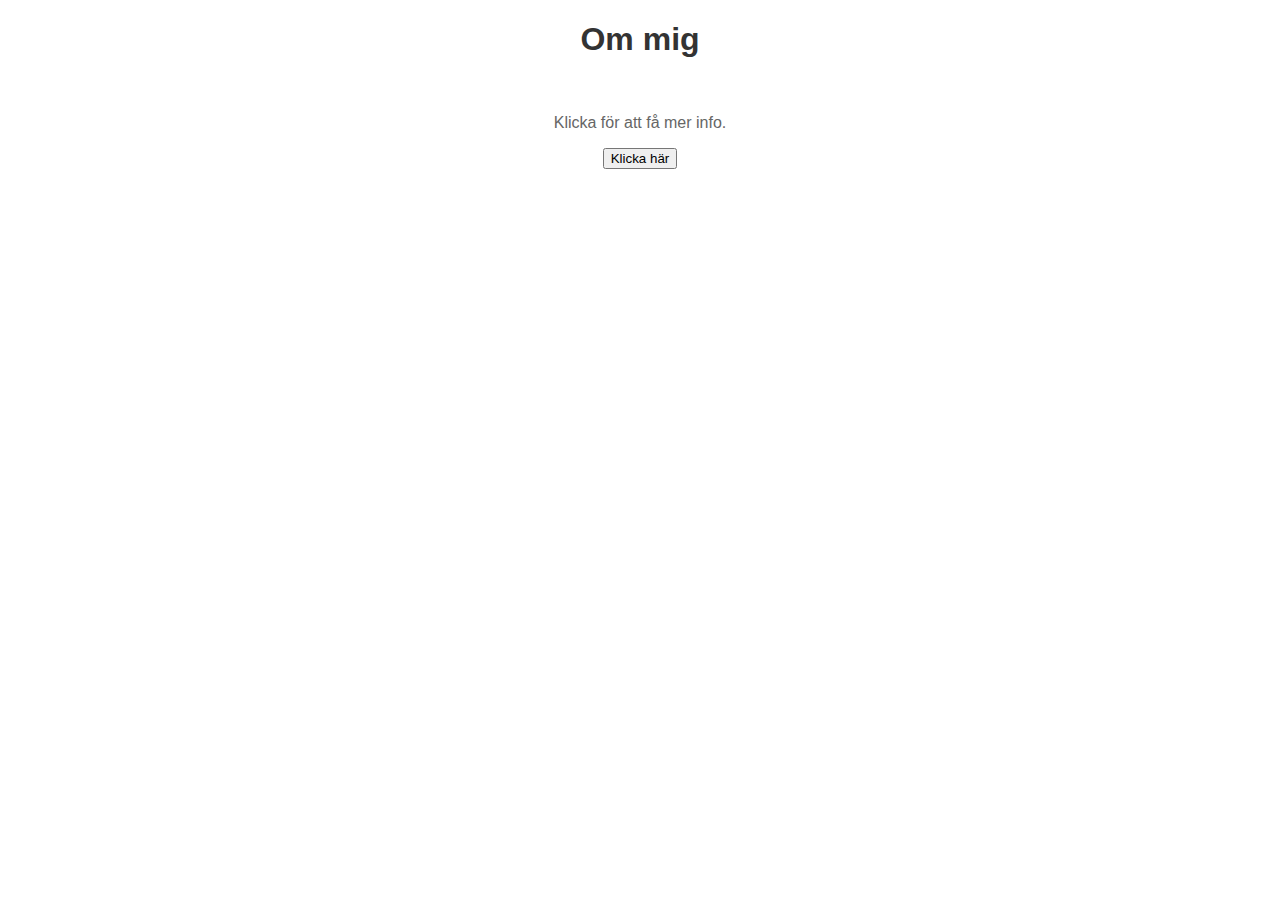
==== index.html @ 74aad64c "changed name and fixed the redirect to the other page" ====
<!DOCTYPE html>
<html lang="sv">
<head>
    <meta charset="UTF-8">
    <title> Min första webbplats</title>
    <link rel="stylesheet" href="style.css">
</head>
<body>
    <h1>Om mig</h1>
    <img src="" alt="">
    <p><a href="om-mig.html"></a>Klicka för att få mer info.</p>
    <script>
        function showAlert() {
            alert("Hej! detta är en JavaScript-alert.");
        }
    </script>
    <button onclick="showAlert()">Klicka här</button>
</body>
</html>
---- style.css ----
body {
    font-family: Arial, sans-serif;
    background-color: £f0f0f0;
    text-align: center;
}

h1{
    color: #333;
}
p{
    color:#666;
}
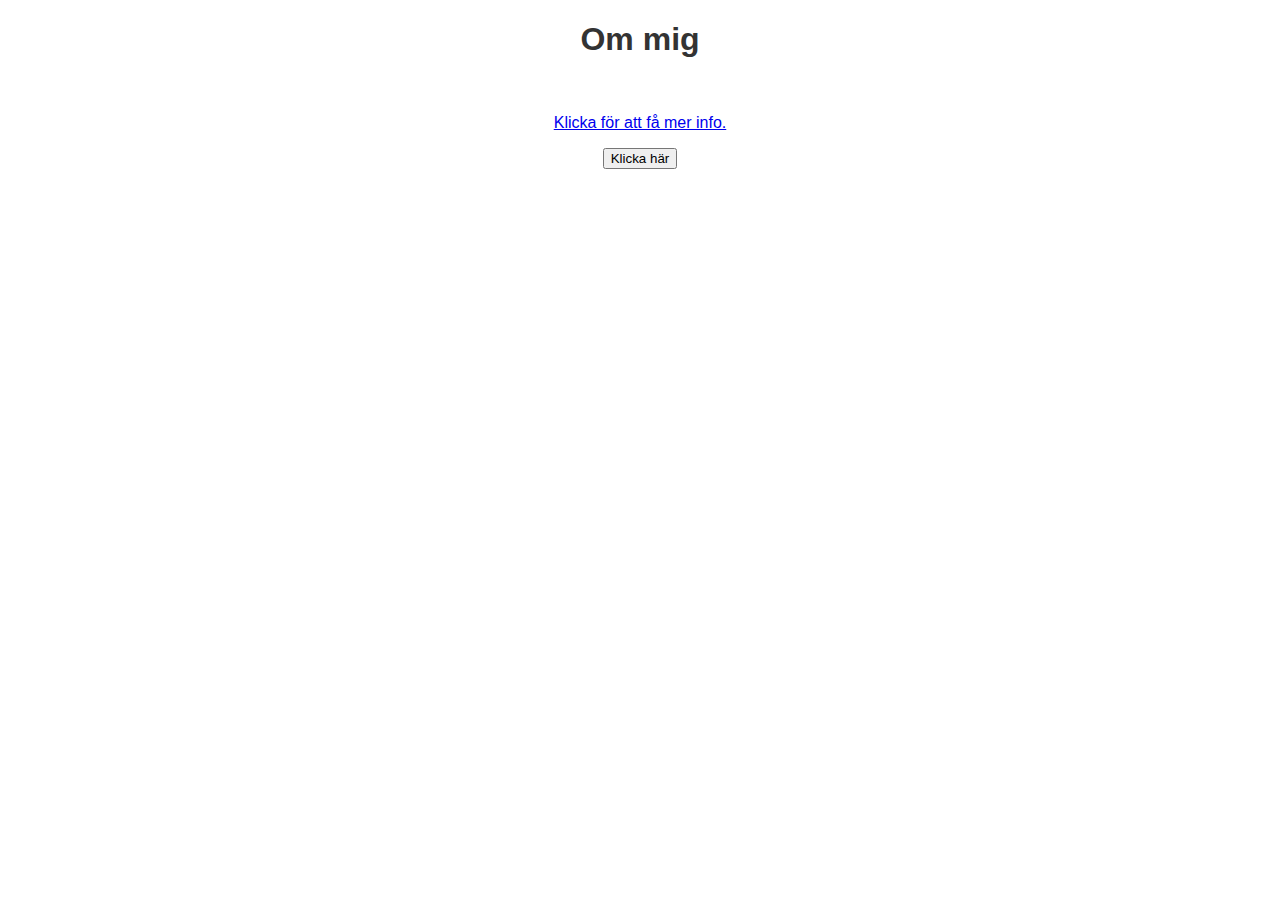
==== commit 92f618f2: "added a redirect back to main" ====
--- a/index.html
+++ b/index.html
@@ -8,7 +8,7 @@
 <body>
     <h1>Om mig</h1>
     <img src="" alt="">
-    <p><a href="om-mig.html"></a>Klicka för att få mer info.</p>
+    <p><a href="om-mig.html">Klicka för att få mer info.</a></p>
     <script>
         function showAlert() {
             alert("Hej! detta är en JavaScript-alert.");
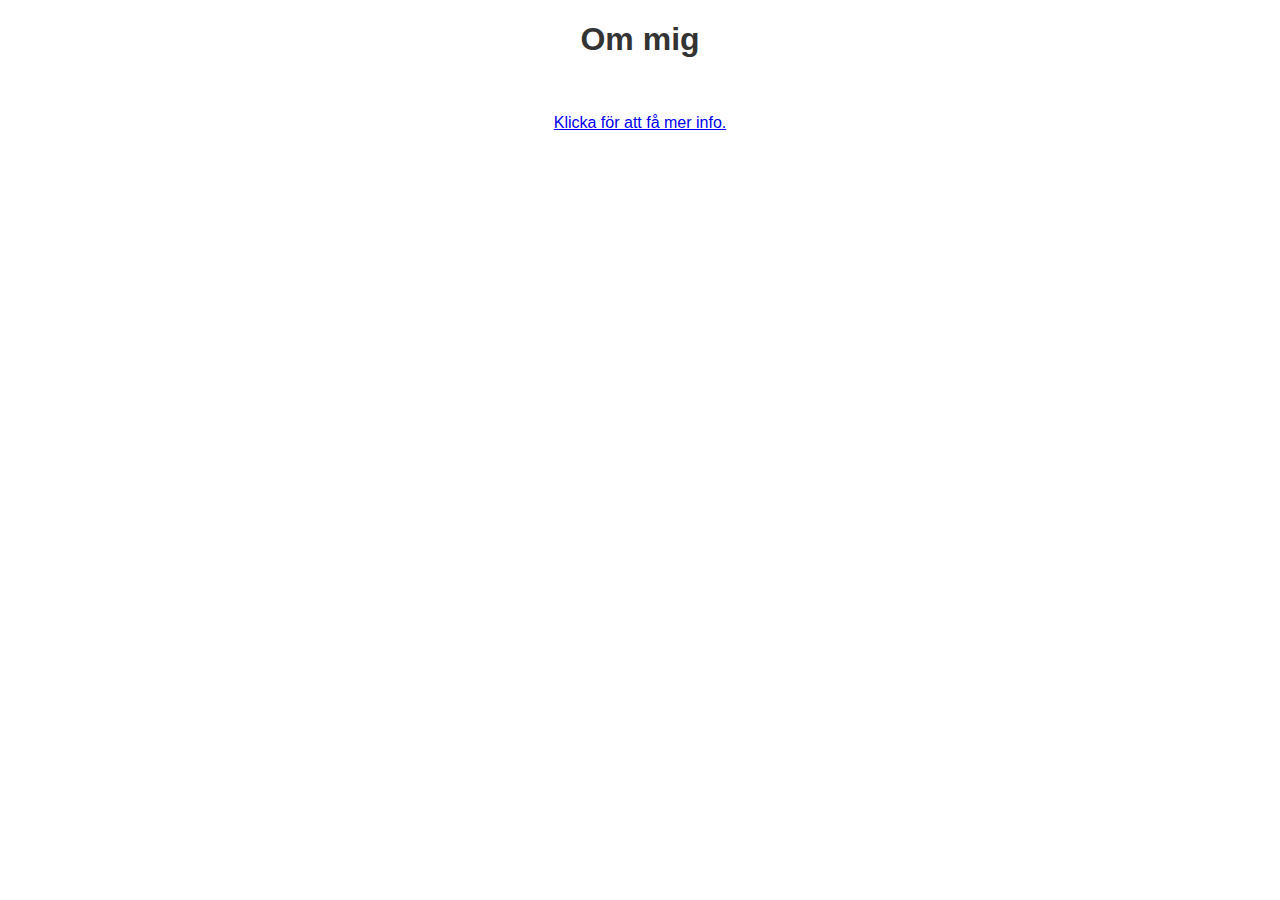
==== commit b83d6a46: "commpletrat" ====
--- a/index.html
+++ b/index.html
@@ -14,6 +14,5 @@
             alert("Hej! detta är en JavaScript-alert.");
         }
     </script>
-    <button onclick="showAlert()">Klicka här</button>
 </body>
 </html>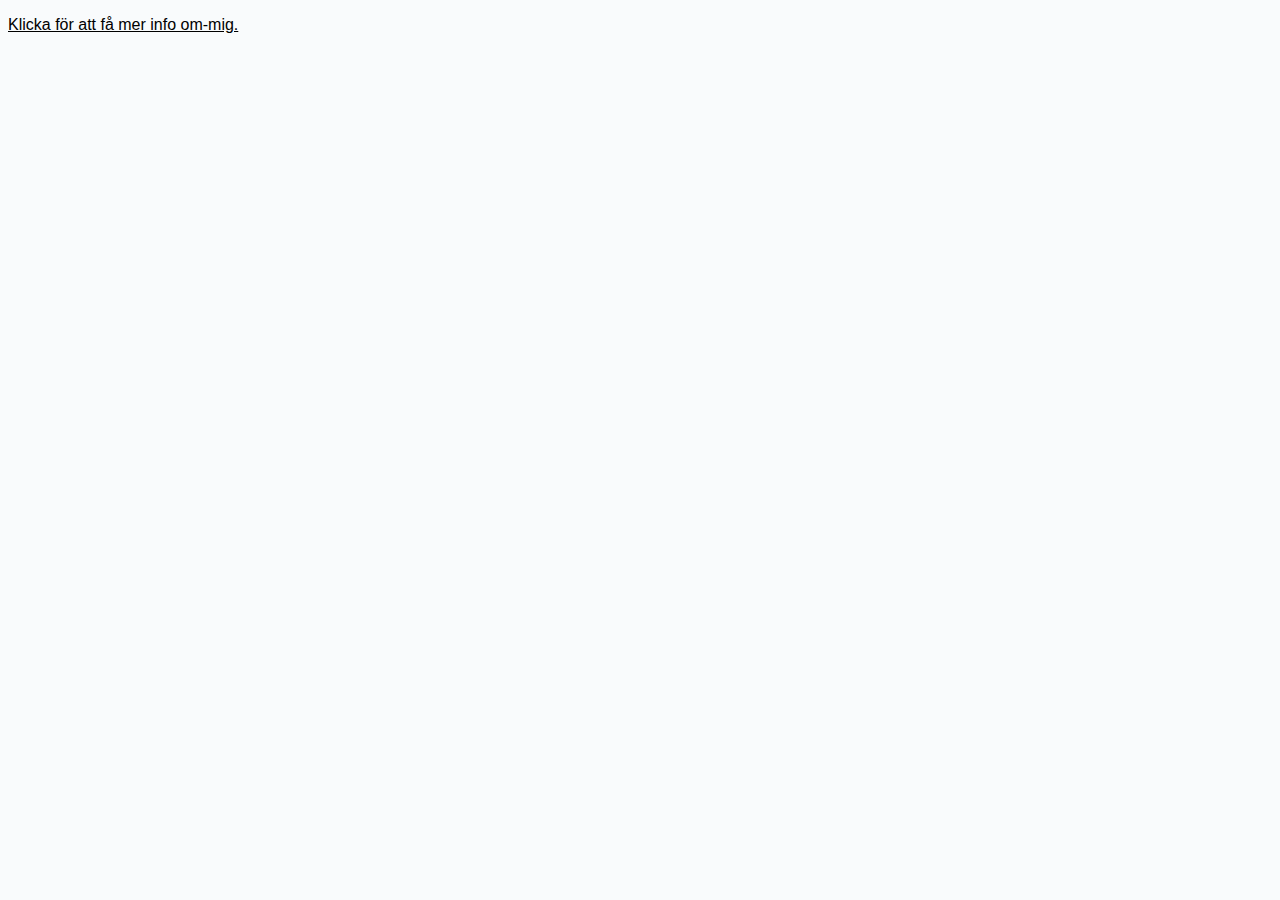
==== commit 908a757e: "yes" ====
--- a/index.html
+++ b/index.html
@@ -6,9 +6,7 @@
     <link rel="stylesheet" href="style.css">
 </head>
 <body>
-    <h1>Om mig</h1>
-    <img src="" alt="">
-    <p><a href="om-mig.html">Klicka för att få mer info.</a></p>
+    <p><a href="om-mig.html">Klicka för att få mer info om-mig.</a></p>
     <script>
         function showAlert() {
             alert("Hej! detta är en JavaScript-alert.");
--- a/style.css
+++ b/style.css
@@ -1,12 +1,29 @@
+
 body {
+    background-color: #f9fbfc;
+    color: #000000; 
     font-family: Arial, sans-serif;
-    background-color: £f0f0f0;
-    text-align: center;
 }
 
-h1{
-    color: #333;
+h1 {
+    color: #000408;
 }
-p{
-    color:#666;
-}+
+h2 {
+    color: #000000;
+}
+
+p, li, a {
+    color: #000000;
+    max-width: 700px;
+
+a:hover {
+    color: #0000f1;
+}
+
+
+}
+
+
+
+
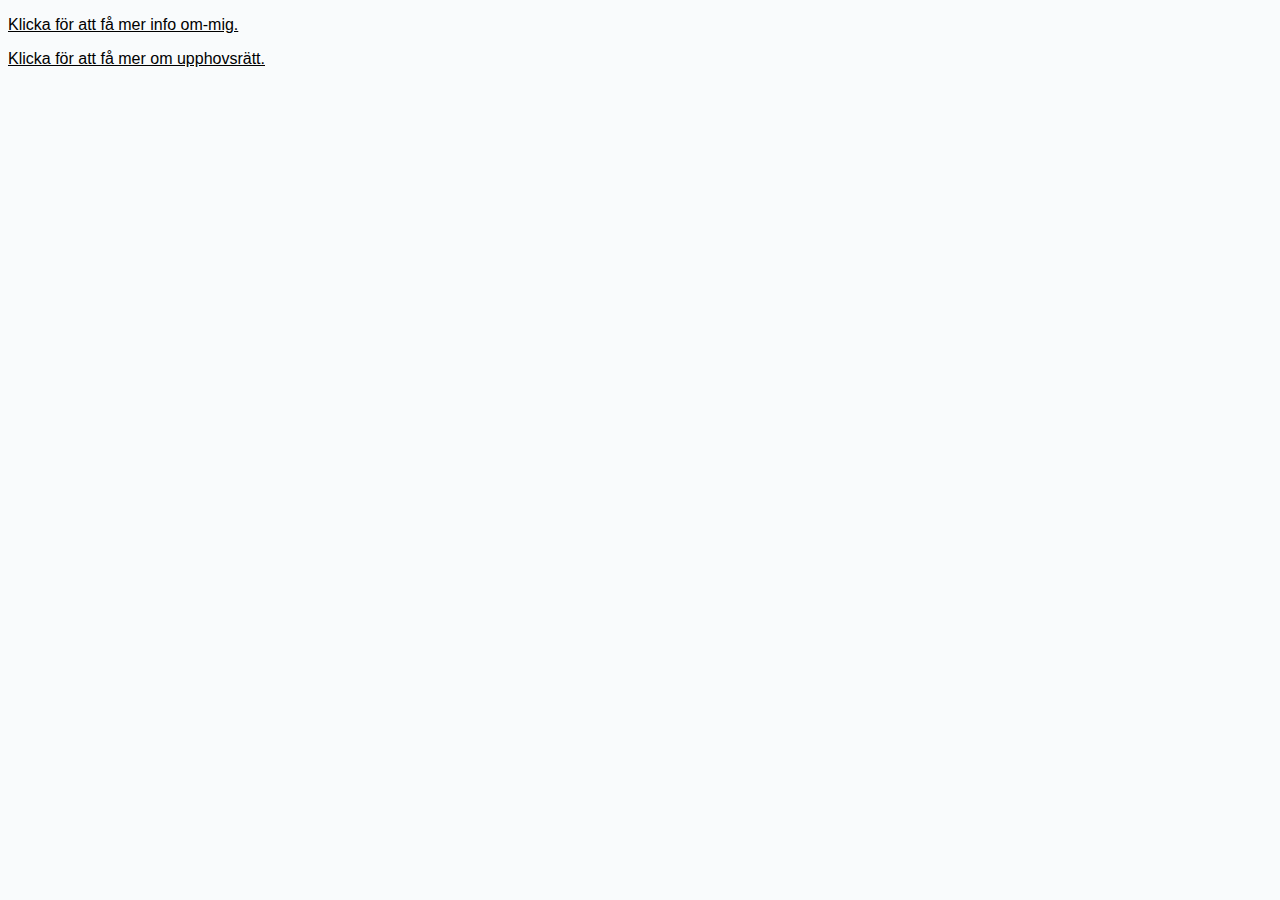
==== commit fd226848: ""Removed launch.json file, updated index.html with new link, refactored lagar.css with new styles, a" ====
--- a/index.html
+++ b/index.html
@@ -7,6 +7,7 @@
 </head>
 <body>
     <p><a href="om-mig.html">Klicka för att få mer info om-mig.</a></p>
+    <p><a href="upphovsrätt.html">Klicka för att få mer om  upphovsrätt.</a></p>
     <script>
         function showAlert() {
             alert("Hej! detta är en JavaScript-alert.");
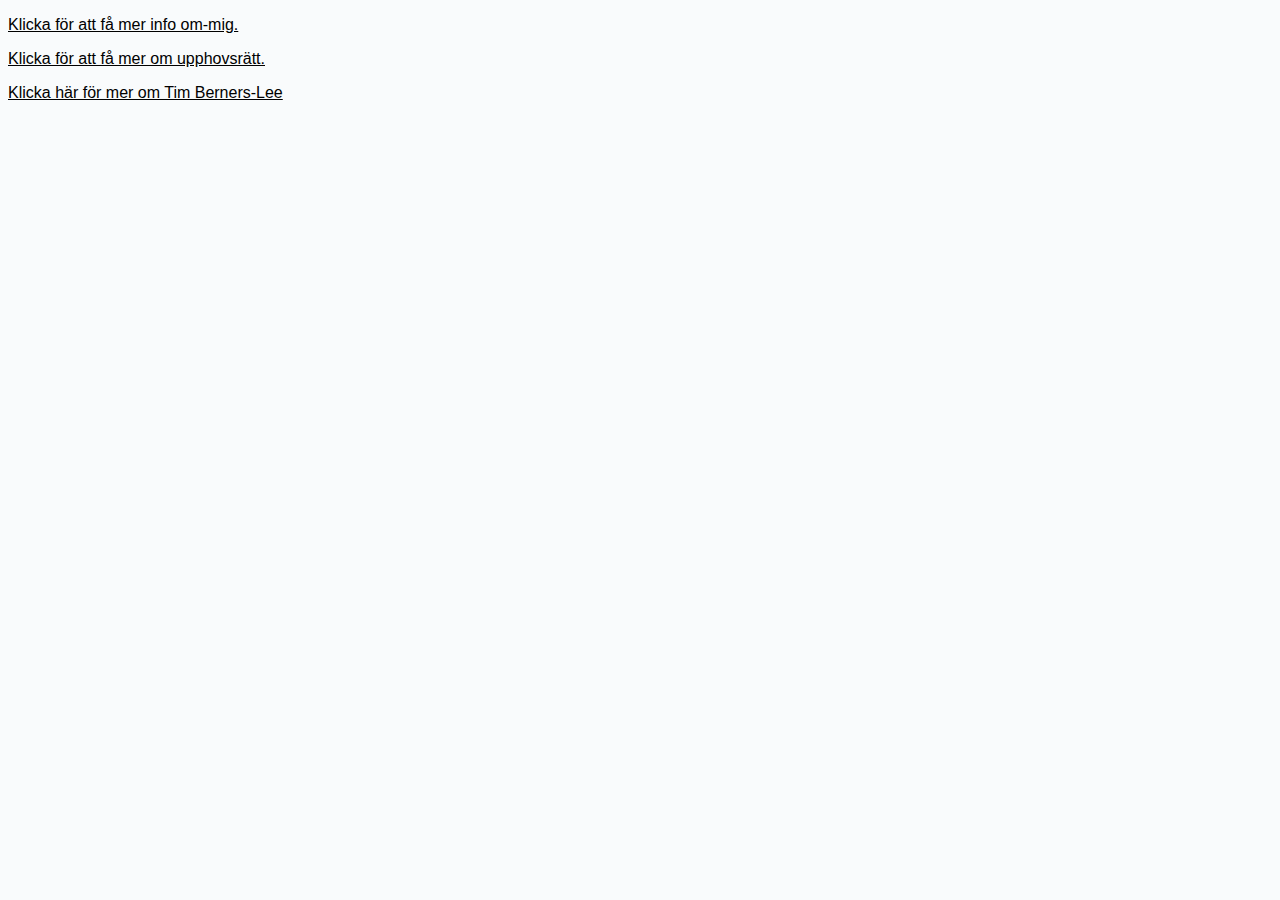
==== commit 2c43029e: "ne webbsida" ====
--- a/index.html
+++ b/index.html
@@ -8,6 +8,7 @@
 <body>
     <p><a href="om-mig.html">Klicka för att få mer info om-mig.</a></p>
     <p><a href="upphovsrätt.html">Klicka för att få mer om  upphovsrätt.</a></p>
+    <p><a href="tim-berners-lee.html">Klicka här för mer  om Tim Berners-Lee</a></p>
     <script>
         function showAlert() {
             alert("Hej! detta är en JavaScript-alert.");
--- a/style.css
+++ b/style.css
@@ -25,5 +25,3 @@
 }
 
 
-
-
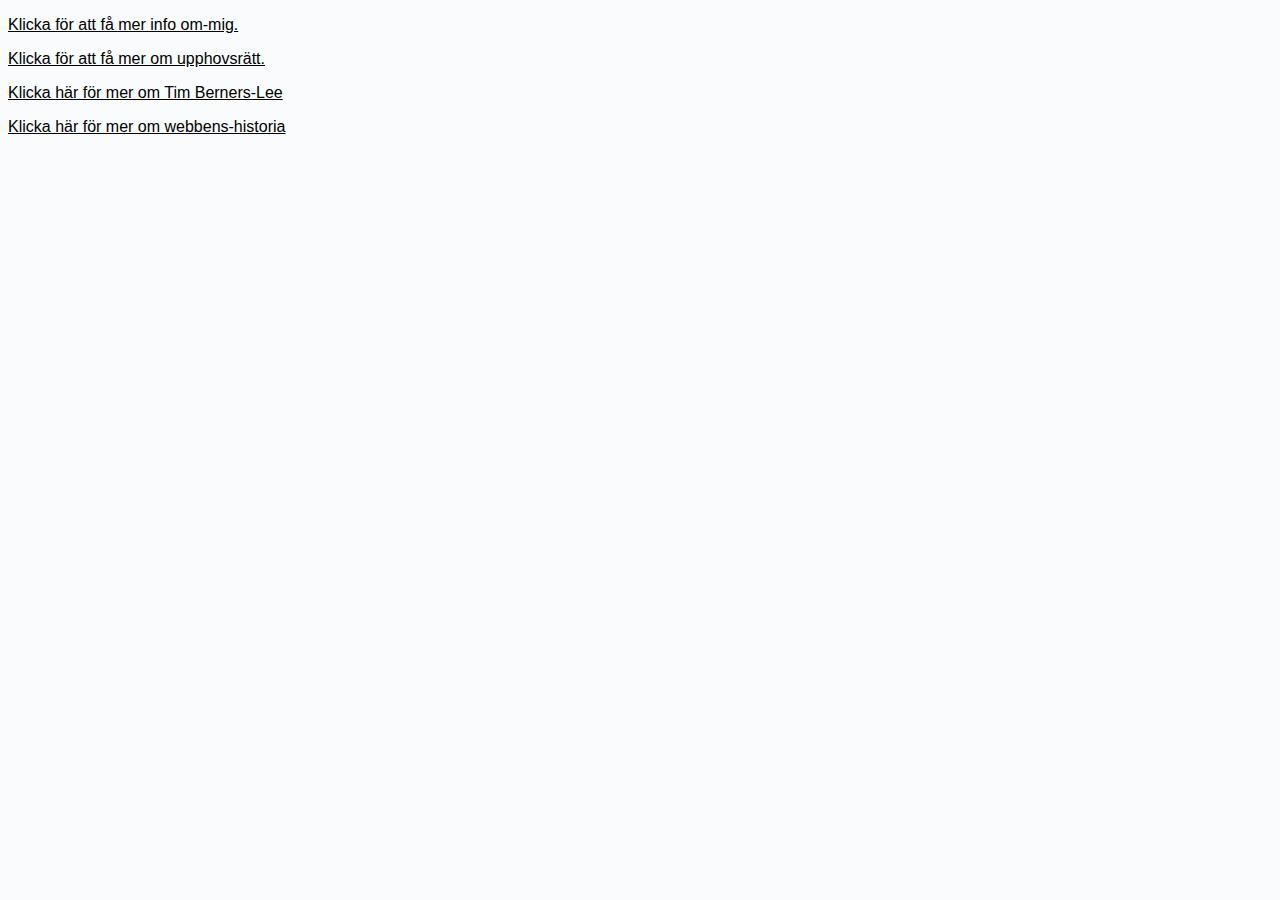
==== commit c93eb270: "new things" ====
--- a/index.html
+++ b/index.html
@@ -9,6 +9,7 @@
     <p><a href="om-mig.html">Klicka för att få mer info om-mig.</a></p>
     <p><a href="upphovsrätt.html">Klicka för att få mer om  upphovsrätt.</a></p>
     <p><a href="tim-berners-lee.html">Klicka här för mer  om Tim Berners-Lee</a></p>
+    <p><a href="webbens-historia.html">Klicka här för mer om webbens-historia</a></p>
     <script>
         function showAlert() {
             alert("Hej! detta är en JavaScript-alert.");
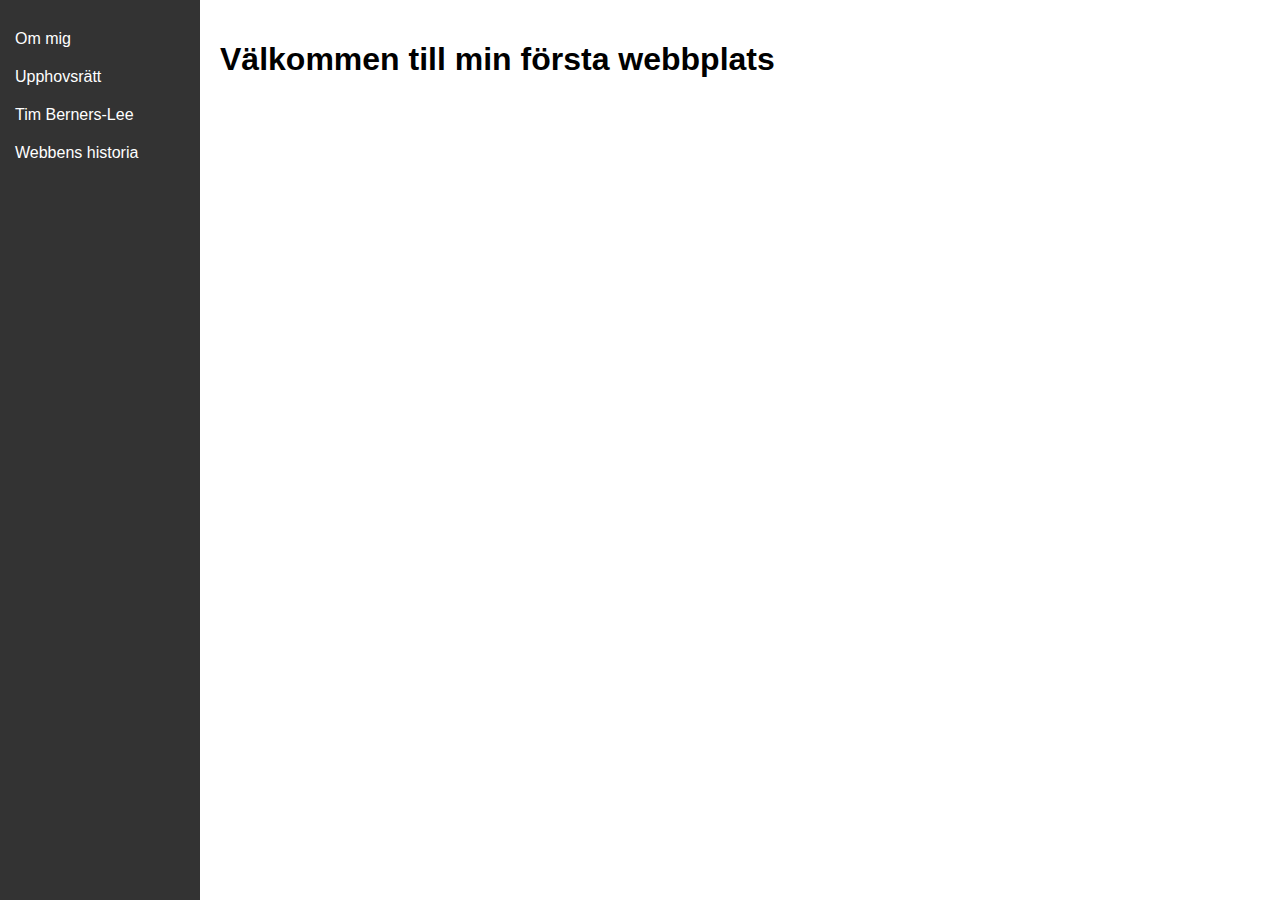
==== commit 1081a576: "changes" ====
--- a/index.html
+++ b/index.html
@@ -2,18 +2,18 @@
 <html lang="sv">
 <head>
     <meta charset="UTF-8">
-    <title> Min första webbplats</title>
+    <meta name="viewport" content="width=device-width, initial-scale=1.0">
+    <title>Min första webbplats</title>
     <link rel="stylesheet" href="style.css">
 </head>
 <body>
-    <p><a href="om-mig.html">Klicka för att få mer info om-mig.</a></p>
-    <p><a href="upphovsrätt.html">Klicka för att få mer om  upphovsrätt.</a></p>
-    <p><a href="tim-berners-lee.html">Klicka här för mer  om Tim Berners-Lee</a></p>
-    <p><a href="webbens-historia.html">Klicka här för mer om webbens-historia</a></p>
-    <script>
-        function showAlert() {
-            alert("Hej! detta är en JavaScript-alert.");
-        }
-    </script>
+    <div class="navbar">
+        <a href="om-mig.html">Om mig</a>
+        <a href="upphovsrätt.html">Upphovsrätt</a>
+        <a href="tim-berners-lee.html">Tim Berners-Lee</a>
+        <a href="webbens-historia.html">Webbens historia</a>
+    </div>
+    <div class="content">
+        <h1>Välkommen till min första webbplats</h1>
 </body>
 </html>--- a/style.css
+++ b/style.css
@@ -1,27 +1,34 @@
 
 body {
-    background-color: #f9fbfc;
-    color: #000000; 
     font-family: Arial, sans-serif;
+    margin: 0;
+    padding: 0;
+    display: flex;
 }
 
-h1 {
-    color: #000408;
+.navbar {
+    background-color: #333;
+    color: white;
+    width: 200px;
+    height: 100vh;
+    position: fixed;
+    display: flex;
+    flex-direction: column;
+    padding-top: 20px;
 }
 
-h2 {
-    color: #000000;
+.navbar a {
+    color: white;
+    text-decoration: none;
+    padding: 10px 15px;
+    display: block;
 }
 
-p, li, a {
-    color: #000000;
-    max-width: 700px;
-
-a:hover {
-    color: #0000f1;
+.navbar a:hover {
+    background-color: #575757;
 }
 
-
-}
-
-
+.content {
+    margin-left: 200px;
+    padding: 20px;
+}